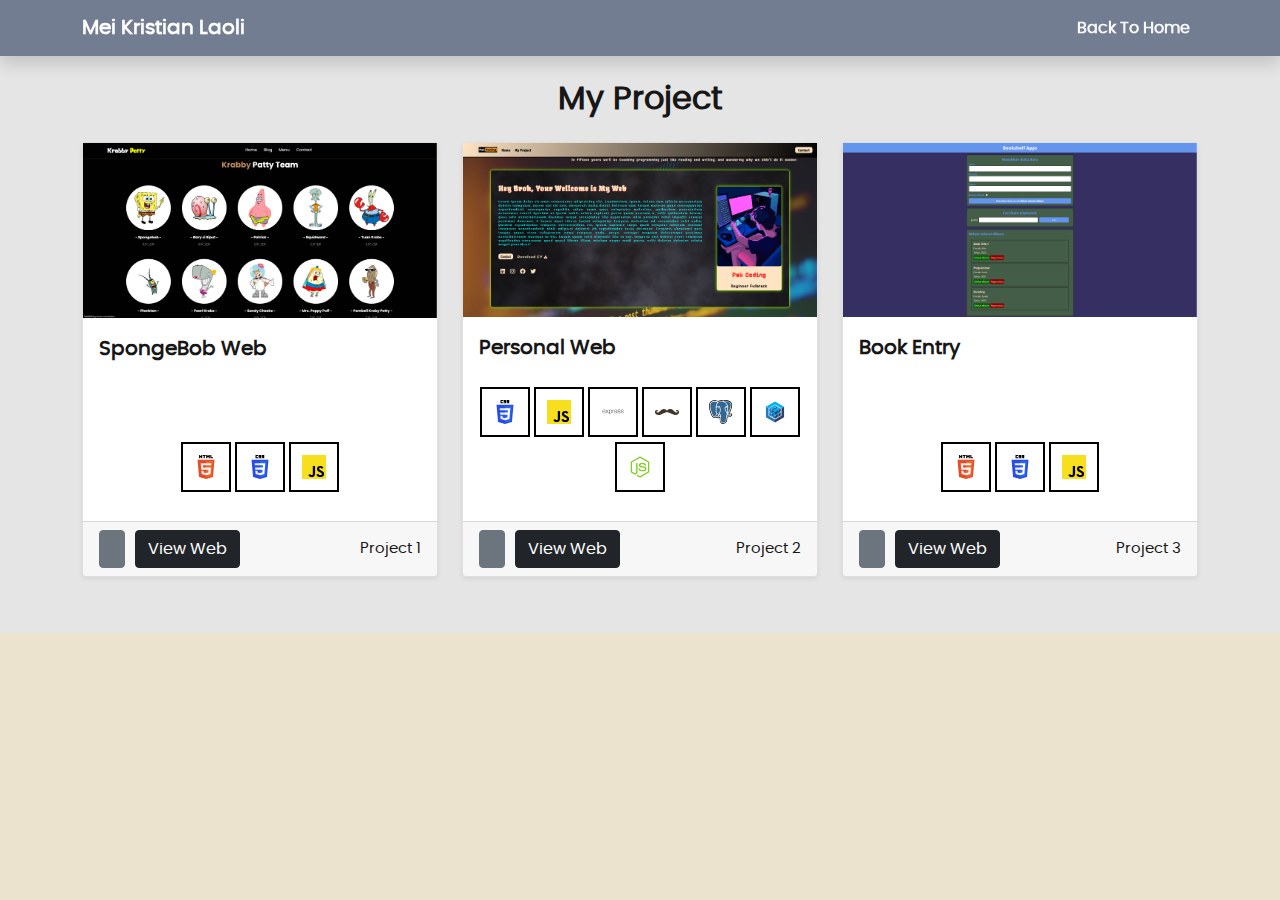
==== my-project.html @ 38a8b4a8 "Update" ====
<!DOCTYPE html>
<html lang="en">
  <head>
    <meta charset="UTF-8" />
    <meta name="viewport" content="width=device-width, initial-scale=1.0" />
    <link
    rel="stylesheet"
      href="https://cdnjs.cloudflare.com/ajax/libs/font-awesome/6.0.0-beta2/css/all.min.css"
      integrity="sha512-YWzhKL2whUzgiheMoBFwW8CKV4qpHQAEuvilg9FAn5VJUDwKZZxkJNuGM4XkWuk94WCrrwslk8yWNGmY1EduTA=="
      crossorigin="anonymous"
      referrerpolicy="no-referrer"
      />
      <link href="./assets/bootstrap/css/bootstrap.min.css" rel="stylesheet" />
      <link rel="stylesheet" href="./assets/css/style.css" />
      <link rel="stylesheet" href="./assets/css/theme.css" />
      <link rel="stylesheet" href="./assets/css/myproject.css" />
      <link rel="stylesheet" href="./assets/css/responsive.css" />
      <title>All View My Project</title>
  </head>
  <body>

    <nav
    id="navbar"
    class="navbar navbar-expand-md navbar-dark bg-transparent shadow fixed-top fw-bold" style="background-color: #737d92 !important;"
  >
    <div class="container">
      <a class="navbar-brand" href="#">Mei Kristian Laoli</a>
      <button
        class="navbar-toggler collapsed"
        type="button"
        data-bs-toggle="collapse"
        data-bs-target="#primaryNavbar"
        aria-controls="primaryNavbar"
        aria-expanded="false"
        aria-label="Toggle navigation"
      >
        <span class="navbar-toggler-icon"></span>
      </button>
      <div class="collapse navbar-collapse" id="primaryNavbar">
        <ul class="navbar-nav ms-auto mb-2 mb-lg-0">
          <li class="nav-item">
            <a class="nav-link text-light" href="index.html">Back To Home</a>
          </li>
        </ul>
      </div>
    </div>
  </nav>


    <br>
    <section id="projects" class="mb-5 semi semi-light">
      <div class="container-lg py-5">
        <h2 class="fw-bold text-center mb-3 mt-2">My Project</h2>
        <div class="row row-cols-1 row-cols-sm-2 row-cols-lg-3">
          <div class="col my-2">
            <div class="card shadow-sm h-100">
              <div class="card-img">
                <img
                  class="img-fluid"
                  src="./assets/img/web-1.png"
                  alt="GoHired Thumbnail"
                />
              </div>
              <div class="card-body">
                <p class="fs-5 fw-bold card-title">SpongeBob Web</p>
                <p class="card-text mb-2" style="text-align: justify"></p>
                <p
                  class="m-0"
                  style="font-size: 12px; color: #737d92; font-weight: bold"
                ></p>
              </div>
              <div class="mb-4 text-center px-2">
                  <div class="image-container">
                    <img src="./assets/svg/html.svg" alt="" />
                  </div>
                <div class="image-container">
                  <img src="./assets/svg/css.svg" alt="" />
                </div>
                <div class="image-container">
                  <img src="./assets/svg/javascript.svg" alt="" />
                </div>
              </div>
              <div class="card-footer">
                <div class="d-flex justify-content-center">
                    <div class="github-button">
                        <a
                          href="#"
                          class="btn btn-secondary d-inline-flex align-items-center h-100"
                          aria-label="Github Repository"
                          target="_blank"
                          rel="noreferrer"
                        >
                          <i class="fab fa-github fs-5" aria-hidden="true"></i>
                        </a>
                    </div>
                    <div class="view-web">
                        <a
                          href="https://web-learning-git-1-krislaoli.vercel.app/"
                          class="btn btn-dark"
                          target="_blank"
                          rel="noreferrer"
                          >View Web</a
                        >
                    </div>
                    <h5 class="card-name text-md-start">Project 1</h5>
                </div>
                
              </div>
            </div>
          </div>
          <div class="col my-2">
            <div class="card shadow-sm h-100">
              <div class="card-img">
                <img
                  class="img-fluid"
                  src="./assets/img/web-2.png"
                  alt="GoHired Thumbnail"
                />
              </div>
              <div class="card-body">
                <p class="fs-5 fw-bold card-title">Personal Web</p>
                <p class="card-text mb-2" style="text-align: justify"></p>
                <p
                  class="m-0"
                  style="font-size: 12px; color: #737d92; font-weight: bold"
                ></p>
              </div>
              <div class="mb-4 text-center px-2">
                <div class="image-container">
                  <img src="./assets/svg/css.svg" alt="" />
                </div>
                <div class="image-container">
                  <img src="./assets/svg/javascript.svg" alt="" />
                </div>
                <div class="image-container">
                  <img src="./assets/svg/express.svg" alt="" />
                </div>
                <div class="image-container">
                  <img src="./assets/svg/handlebars.svg" alt="" />
                </div>
                <div class="image-container">
                  <img src="./assets/svg/postgresql.svg" alt="" />
                </div>
                <div class="image-container">
                  <img src="./assets/svg/sequelize.svg" alt="" />
                </div>
                <div class="image-container">
                  <img src="./assets/svg/nodejs.svg" alt="" />
                </div>
              </div>
              <div class="card-footer">
                <div class="d-flex justify-content-center">
                    <div class="github-button">
                        <a
                          href="#"
                          class="btn btn-secondary d-inline-flex align-items-center h-100"
                          aria-label="Github Repository"
                          target="_blank"
                          rel="noreferrer"
                        >
                          <i class="fab fa-github fs-5" aria-hidden="true"></i>
                        </a>
                    </div>
                    <div class="view-web">
                        <a
                          href="https://web-learning-git-1-krislaoli.vercel.app/"
                          class="btn btn-dark"
                          target="_blank"
                          rel="noreferrer"
                          >View Web</a
                        >
                    </div>
                    <h5 class="card-name text-md-start">Project 2</h5>
                </div>
                
              </div>
            </div>
          </div>
          <div class="col my-2">
            <div class="card shadow-sm h-100">
              <div class="card-img">
                <img
                  class="img-fluid"
                  src="./assets/img/web-3.png"
                  alt="GoHired Thumbnail"
                />
              </div>
              <div class="card-body">
                <p class="fs-5 fw-bold card-title">Book Entry</p>
                <p class="card-text mb-2" style="text-align: justify"></p>
                <p
                  class="m-0"
                  style="font-size: 12px; color: #737d92; font-weight: bold"
                ></p>
              </div>
              <div class="mb-4 text-center px-2">
                <div class="image-container">
                  <img src="./assets/svg/html.svg" alt="" />
                </div>
                <div class="image-container">
                  <img src="./assets/svg/css.svg" alt="" />
                </div>
                <div class="image-container">
                  <img src="./assets/svg/javascript.svg" alt="" />
                </div>
              </div>
              <div class="card-footer">
                <div class="d-flex justify-content-center">
                    <div class="github-button">
                        <a
                          href="#"
                          class="btn btn-secondary d-inline-flex align-items-center h-100"
                          aria-label="Github Repository"
                          target="_blank"
                          rel="noreferrer"
                        >
                          <i class="fab fa-github fs-5" aria-hidden="true"></i>
                        </a>
                    </div>
                    <div class="view-web">
                        <a
                          href="https://web-learning-git-1-krislaoli.vercel.app/"
                          class="btn btn-dark"
                          target="_blank"
                          rel="noreferrer"
                          >View Web</a
                        >
                    </div>
                    <h5 class="card-name text-md-start">Project 3</h5>
                </div>
                
              </div>
            </div>
          </div>
        </div>
      </div>
    </section>

    <script src="./assets/bootstrap/js/bootstrap.bundle.min.js"></script>
  </body>
</html>
---- assets/css/style.css ----
@font-face {
  font-family: "poppinsregular";
  src: url(../font/poppins-regular-webfont.woff2) format("woff2"),
    url(../font/poppins-regular-webfont.woff) format("woff");
  font-weight: normal;
  font-style: normal;
  font-display: swap;
}

html {
  scroll-padding-top: 56px;
}

body {
  font-family: "poppinsregular", sans-serif;
}

.hero {
  height: 100vh !important;
  /* height: 650px; */
  padding-top: 40px;
  /* object-fit: cover; */
  /* background-size: cover; */
  /* background-position: bottom; */
  /* background-repeat: no-repeat; */
  background-color: #072541;
  /* background-image: linear-gradient(rgba(0, 0, 0, 0.1), rgba(0, 0, 0, 0.1)),
    url("#232D3F"); */
}

.profile-img {
  width: 250px;
  height: 250px;
  object-fit: cover;
}

.profile-img:hover {
  transform: scale(1.05);
}

.card-img {
  background-color: #191a19;
}

.card-img img:hover {
  opacity: 0.5;
}

.about-img {
  width: 265px;
}

.slick-prev:before, .slick-next:before {
  color: #191a19 !important;
  background-color: #eee;
}

.slick-dots {
  top: 210px;
}

.skill-item {
  box-shadow: 0 10px 20px rgba(0, 0, 0, 0.19), 0 6px 6px rgba(0, 0, 0, 0.23);
}

.carousel-control-next,
.carousel-control-prev

/*, .carousel-indicators */
  {
  filter: invert(100%);
}

.certificate-img {
  width: 75%;
}
---- assets/css/theme.css ----
.dark-theme {
  background-color: #343446;
}

.pure-light {
  color: #171717;
}

.pure-light-dark {
  color: #f7f7f7;
}

.semi-light {
  background-color: #e5e5e5;
  color: #171717;
}

.semi-light-dark {
  background-color: #2d2d3b;
  color: #f7f7f7;
}

.card-dark,
.contact-form-dark {
  background-color: #222831;
}
---- assets/css/myproject.css ----
body {
  background-color: #ECE3CE;
}

  .card-container {
    position: relative;
  }
  
  .github-button {
    margin-right: 10px; 
  }

  .view-web {
    margin-right: 10px !important; 
  }

  .card-name {
    margin-left: auto !important;
    text-align: center !important;
    margin-top:10px !important;
    font-size: 15px;
  }
  
  .image-container {
    font-size: 24px; 
  }

  
  .image-container img {
    width: 1em; 
    height: 1em; 
  }

  .image-container {
    border: 2px solid #000; 
    padding: 5px; 
    display: inline-block; 
    width: 50px;
    margin-bottom: 5px;
    background-color: white;
  }

  /* berpindah halaman */
  .all-view {
    display: flex;
    justify-content: end;
  }
  
  .button-all-view {
    margin-top: 2rem !important; 
    background-color: #495E57;
    color: white;
    border: none;
    padding: 2px 18px;
    cursor: pointer;
    border-radius: 5px;
    font-size: 20px;
    transition: transform 0.3s ease;
  }
  
  .button-all-view:hover {
    background-color: #495E57;
    transform: translateY(-5px);
    color: black;
  }

  .all-view-project {
    text-decoration: none;
    color: white !important;
  }
---- assets/css/responsive.css ----
@media (max-width: 1366px) {
  .hero {
    height: 700px;
  }
}

/* Ukuran Medium */
@media (min-width: 768px) {
  .hero {
    height: 600px;
  }

  .about-img {
    width: 100%;
  }

  .active {
    border: 2px solid;
  }
}

@media(max-width: 576px) {
  .certificate-img {
    width: 100%;
  }
}

/* Ukuran Large */
@media (min-width: 992px) {
  .hero {
    height: 100.5vh;
  }

  .profile-img {
    width: 300px;
    height: 300px;
  }
}
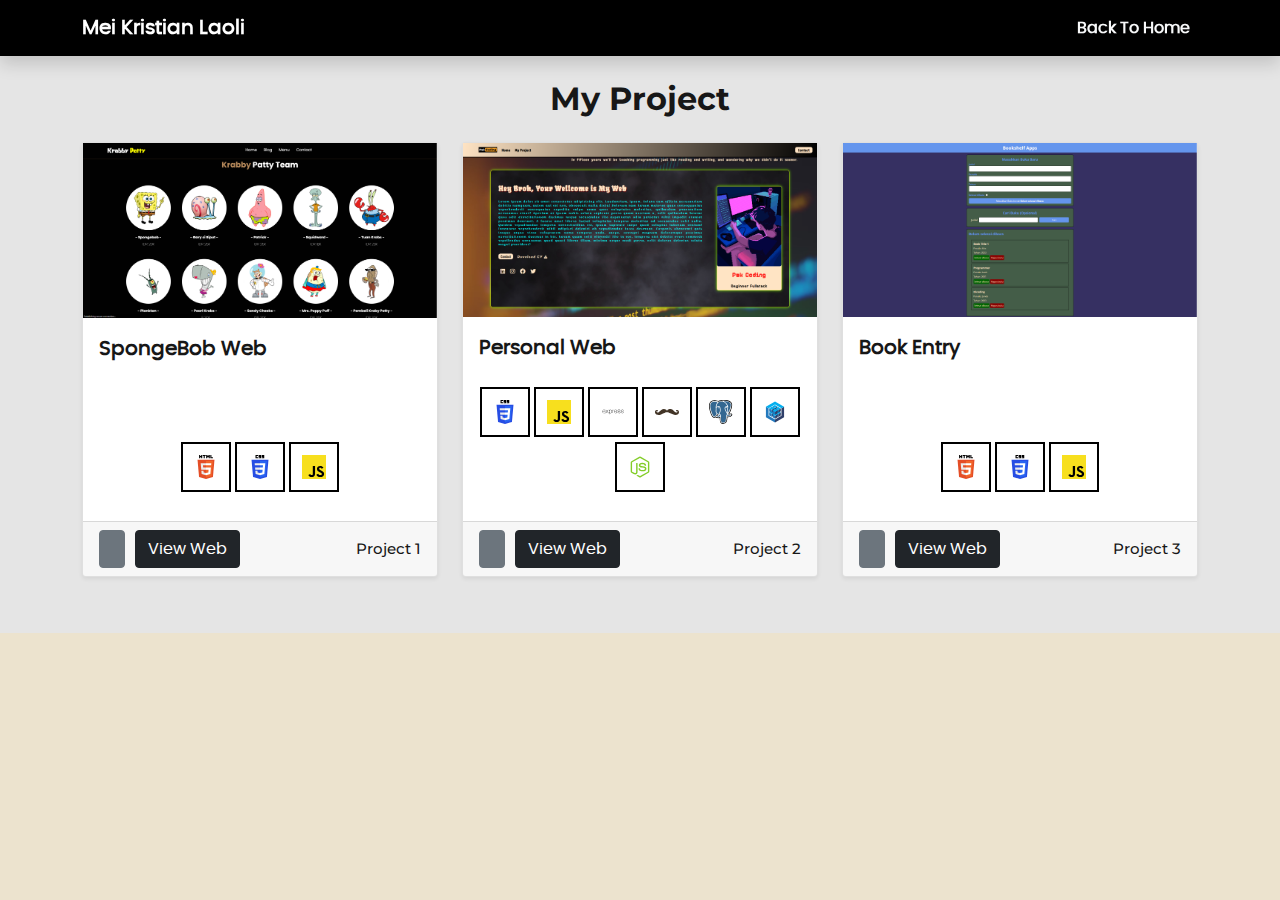
==== commit 1ac55d26: "Updated" ====
--- a/my-project.html
+++ b/my-project.html
@@ -10,6 +10,7 @@
       crossorigin="anonymous"
       referrerpolicy="no-referrer"
       />
+      <link rel="shorcut icon" type="icon" href="./assets/img/logo-kris.png" />
       <link href="./assets/bootstrap/css/bootstrap.min.css" rel="stylesheet" />
       <link rel="stylesheet" href="./assets/css/style.css" />
       <link rel="stylesheet" href="./assets/css/theme.css" />
@@ -21,7 +22,7 @@
 
     <nav
     id="navbar"
-    class="navbar navbar-expand-md navbar-dark bg-transparent shadow fixed-top fw-bold" style="background-color: #737d92 !important;"
+    class="navbar navbar-expand-md navbar-dark bg-transparent shadow fixed-top fw-bold" style="background-color: black !important;"
   >
     <div class="container">
       <a class="navbar-brand" href="#">Mei Kristian Laoli</a>
@@ -50,7 +51,7 @@
     <br>
     <section id="projects" class="mb-5 semi semi-light">
       <div class="container-lg py-5">
-        <h2 class="fw-bold text-center mb-3 mt-2">My Project</h2>
+        <h2 class="fw-bold text-center mb-3 mt-2 project-name">My Project</h2>
         <div class="row row-cols-1 row-cols-sm-2 row-cols-lg-3">
           <div class="col my-2">
             <div class="card shadow-sm h-100">
--- a/assets/css/myproject.css
+++ b/assets/css/myproject.css
@@ -1,11 +1,16 @@
-body {
+  @import url('https://fonts.googleapis.com/css2?family=Montserrat:wght@500&display=swap');
+
+  body {
   background-color: #ECE3CE;
 }
 
   .card-container {
     position: relative;
   }
-  
+
+  .project-name {
+    font-family: 'Montserrat', sans-serif;
+  }
   .github-button {
     margin-right: 10px; 
   }
@@ -19,6 +24,7 @@
     text-align: center !important;
     margin-top:10px !important;
     font-size: 15px;
+    font-family: 'Montserrat', sans-serif;
   }
   
   .image-container {
@@ -67,4 +73,5 @@
   .all-view-project {
     text-decoration: none;
     color: white !important;
+    font-family: 'Montserrat', sans-serif;
   }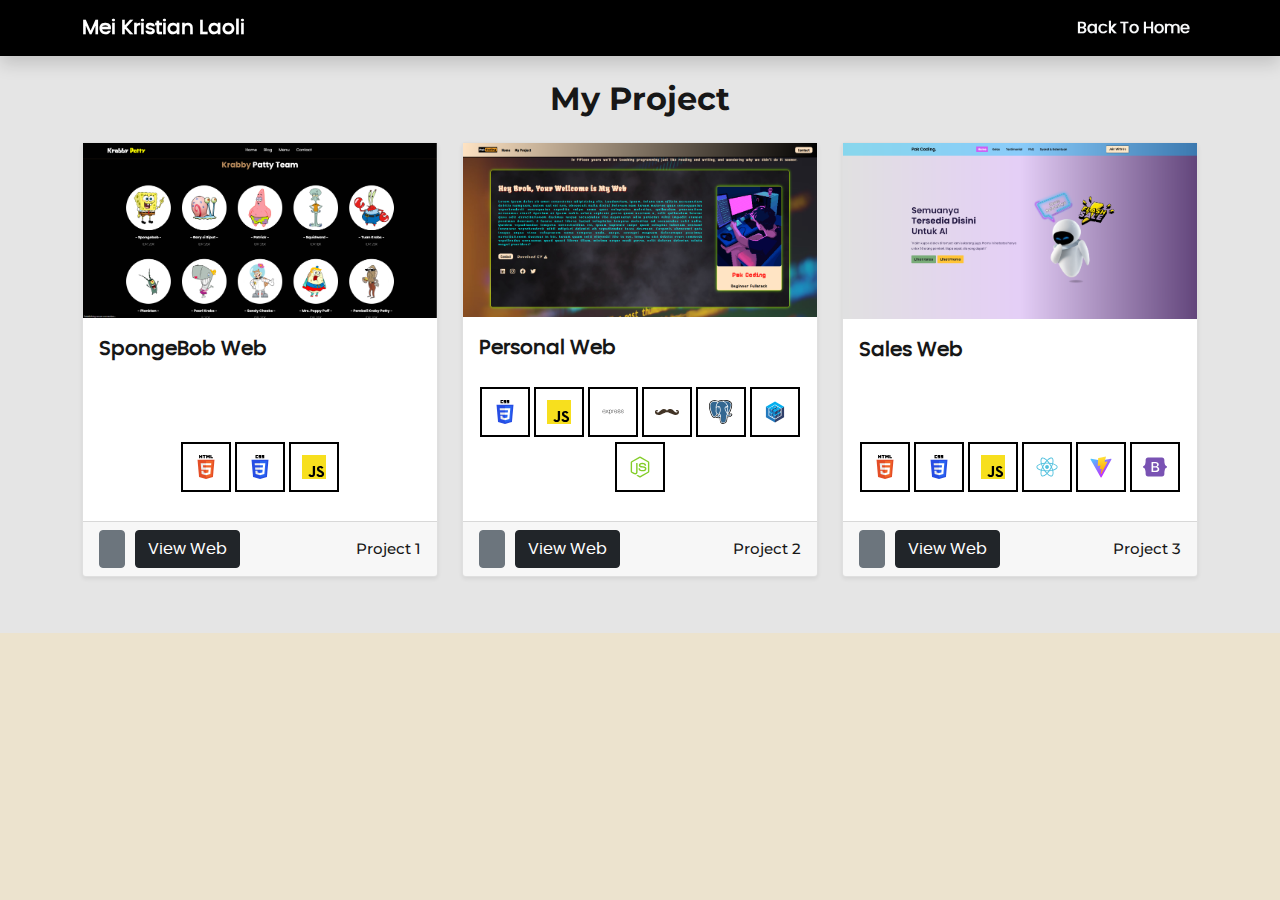
==== commit 1d7ea2e4: "Update" ====
--- a/my-project.html
+++ b/my-project.html
@@ -164,7 +164,7 @@
                     </div>
                     <div class="view-web">
                         <a
-                          href="https://web-learning-git-1-krislaoli.vercel.app/"
+                          href="https://day-7.netlify.app/"
                           class="btn btn-dark"
                           target="_blank"
                           rel="noreferrer"
@@ -183,11 +183,11 @@
                 <img
                   class="img-fluid"
                   src="./assets/img/web-3.png"
-                  alt="GoHired Thumbnail"
+                  alt=""
                 />
               </div>
               <div class="card-body">
-                <p class="fs-5 fw-bold card-title">Book Entry</p>
+                <p class="fs-5 fw-bold card-title">Sales Web</p>
                 <p class="card-text mb-2" style="text-align: justify"></p>
                 <p
                   class="m-0"
@@ -204,6 +204,15 @@
                 <div class="image-container">
                   <img src="./assets/svg/javascript.svg" alt="" />
                 </div>
+                <div class="image-container">
+                  <img src="./assets/svg/react.svg" alt="" />
+                </div>
+                <div class="image-container">
+                  <img src="./assets/svg/vite.svg" alt="" />
+                </div>
+                <div class="image-container">
+                  <img src="./assets/svg/bootstrap.svg" alt="" />
+                </div>
               </div>
               <div class="card-footer">
                 <div class="d-flex justify-content-center">
@@ -220,7 +229,7 @@
                     </div>
                     <div class="view-web">
                         <a
-                          href="https://web-learning-git-1-krislaoli.vercel.app/"
+                          href="https://sales-web-krislaoli.netlify.app/"
                           class="btn btn-dark"
                           target="_blank"
                           rel="noreferrer"
--- a/assets/css/style.css
+++ b/assets/css/style.css
@@ -73,4 +73,5 @@
 
 .certificate-img {
   width: 75%;
-}+}
+
--- a/assets/css/theme.css
+++ b/assets/css/theme.css
@@ -24,3 +24,27 @@
 .contact-form-dark {
   background-color: #222831;
 }
+
+.social .fa-whatsapp:hover {
+  color: #14c142;
+}
+
+.social .fa-linkedin:hover {
+  color: #16b5ff;
+}
+
+.social .fa-facebook:hover {
+  color: #3b5998 ;
+}
+
+.social .fa-telegram-plane:hover {
+  color:#00acee;
+}
+
+.social .fa-instagram:hover {
+  color: #bc2a8d;
+}
+
+.social .fa-github:hover {
+  color: #b1b1b1;
+}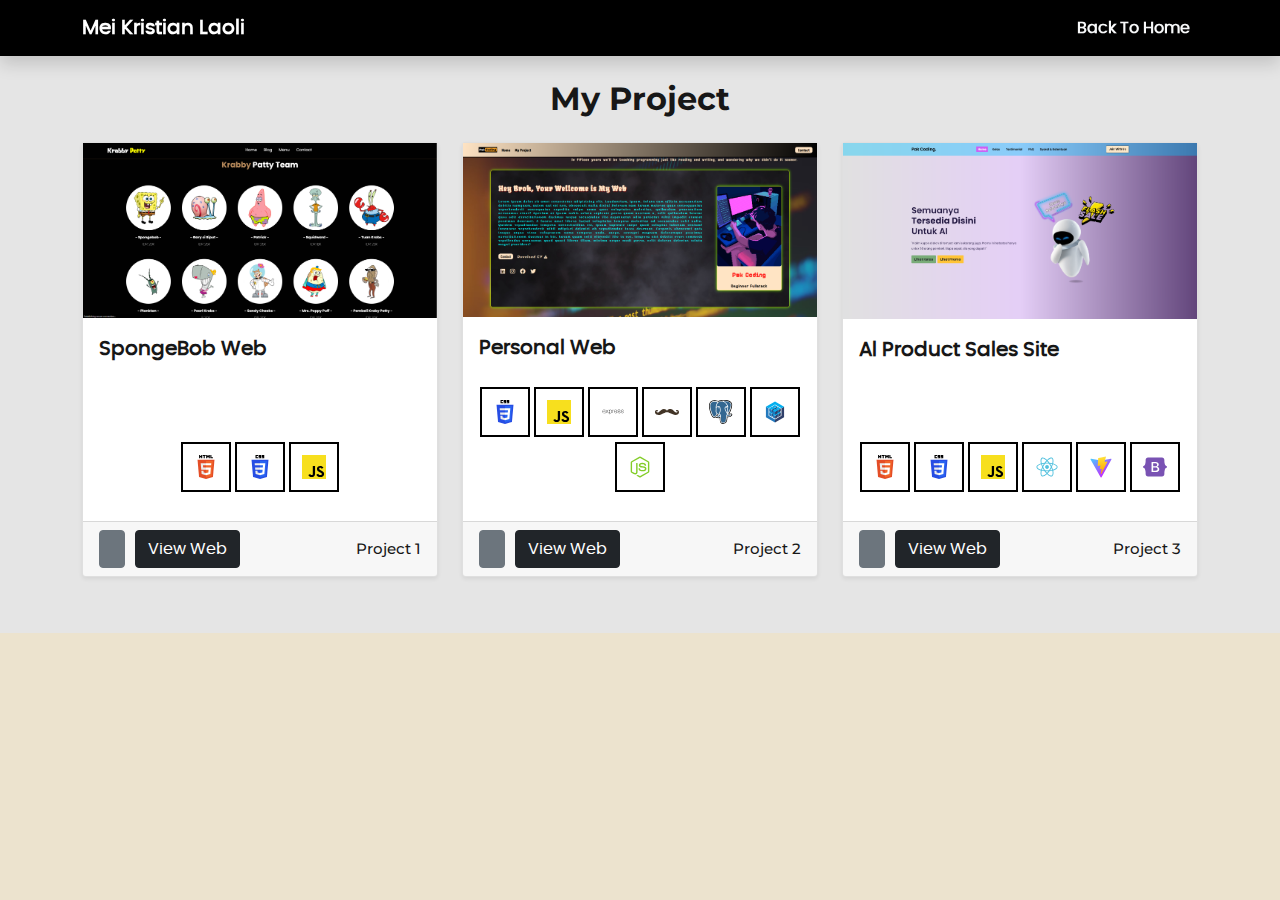
==== commit 28b934ca: "Update" ====
--- a/my-project.html
+++ b/my-project.html
@@ -187,7 +187,7 @@
                 />
               </div>
               <div class="card-body">
-                <p class="fs-5 fw-bold card-title">Sales Web</p>
+                <p class="fs-5 fw-bold card-title">Al Product Sales Site</p>
                 <p class="card-text mb-2" style="text-align: justify"></p>
                 <p
                   class="m-0"
